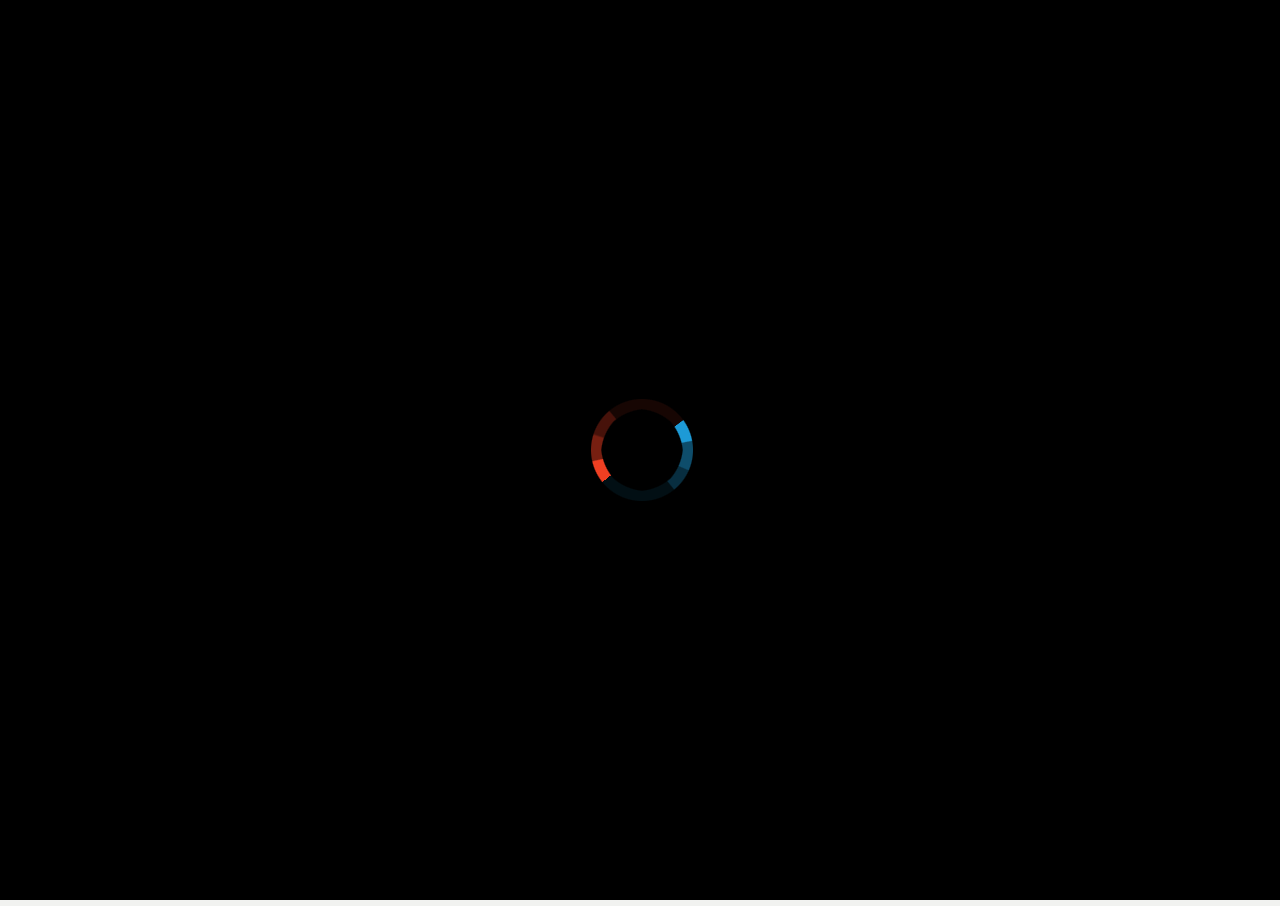
==== index.html @ b8c3abe9 "[#TECH Waterstrong] - update the title as English" ====
<!DOCTYPE html>
<html lang="zh-cmn-Hans">
<head>
    <title>Home Page | Waterstrong</title>
    <meta charset="UTF-8">
    <meta name="keywords" content="Waterstrong">
    <meta name="description" content="I am Waterstrong!">
    <meta name="viewport" content="width=device-width, initial-scale=1, user-scalable=no">
    <meta http-equiv="X-UA-Compatible" content="IE=edge,chrome=1">
    <meta name="renderer" content="webkit">
    <meta name="author" content="Waterstrong">
    <meta name="version" content="6.0.3">

    <meta name="baidu-site-verification" content="c167b9feb4f0b208b712c79629c188e4"/>
    <meta name="google-site-verification" content="3uYD_HHAdzktaAWksT5naJ9iaR3GD25DNI77eRoqYlI" />

    <link rel="apple-touch-icon-precomposed" href="img/avatar.png">
    <link rel="shortcut icon" type="image/ico" href="img/favicon.png">

    <link rel="stylesheet" href="css/global.css"/>
    <link rel="stylesheet" href="css/index.css"/>
    <!-- <link rel="stylesheet" href="css/style.css"/> -->

</head>
<body>
    <div id="v4-pre-loaded">
        <div class="loading"></div>
    </div>
    <img src="img/logo-search.jpg" alt="Waterstrong" style="visibility:hidden;position: absolute;top: 0;left: 0;">
    <a class="music-wrap" id="smohan-v4-music" rel="title-tip" data-music-flag="Y"
       title="Shape of My Heart" data-music-src="music/Shape_of_My_Heart.mp3">
        <img src="img/music-wrap.jpg" alt="Music Player">
        <span class="switch"><i></i>
        </span>
    </a>
    <a class="u-menu-btn" title="Navigation" rel="title-tip">
        <span>&nbsp;</span>
        <span>&nbsp;</span>
        <span>&nbsp;</span>
    </a>
    <div class="nav-mask">&nbsp;</div>
    <nav id="navgation">
        <div class="nav-wrapper">
            <ul class="nav">
                <li>
                    <a href="http://github.com/waterstrong">View on Github</a>
                </li>
                <li>
                    <a href="http://waterstrong.me/blog">View on Blog</a>
                </li>
                <li>
                    <a href="http://waterstrong.me/blog/about">Leave Message</a>
                </li>
                <li>
                    <a href="http://waterstrong.me/mofunshow">Mofun Show</a>
                </li>
            </ul>
            <span class="logo" title="My Wechat QR Code" rel="title-tip"></span>
        </div>
    </nav>
    <article id="smohan-v4-container">
        <section class="page1">

                <div class="banner-canvas" style="position: absolute; z-index: 1;top: 0;left:0;">
                    <canvas></canvas>
                </div>
                <script src="js/baidu.jquery.min.js"></script>
                <script src="js/canvas/bootstrap.min.js"></script>
                <script src="js/canvas/ban.js"></script>
            <div class="grid-auto-wrapper page-init">
                <div class="inner tans">
                    <h1>WELCOME TO <i>WATERSTRONG</i> HOME PAGE</h1>
                    <h3>KEEP MOVING</h3>
                    <div class="m-driver">
                        <div class="inner">
                            <a href="http://github.com/waterstrong" class="button" name="Waterstrong's Github">View on Github</a>

                            <a href="http://waterstrong.me/blog" class="button" name="Waterstrong's Blog">View on Blog</a>
                        </div>
                    </div>
                </div>
            </div>
        </section>
    </article>
    <script src="js/jquery.js"></script>
    <script src="js/scrollPage.min.js"></script>
    <script src="js/index.min.js"></script>
    <!--     <div style="display: none;">
    <script src="js/z_stat.php" language="JavaScript"></script>
    </div>
    -->
    <script>
        var _hmt = _hmt || [];
        (function() {
            var hm = document.createElement("script");
            hm.src = "//hm.baidu.com/hm.js?1aab2936a1fcbd507a65aa68a03b3f1b";
            var s = document.getElementsByTagName("script")[0];
            s.parentNode.insertBefore(hm, s);
        })();
    </script>
    
    <script>
        (function(i,s,o,g,r,a,m){i['GoogleAnalyticsObject']=r;i[r]=i[r]||function(){
                    (i[r].q=i[r].q||[]).push(arguments)},i[r].l=1*new Date();a=s.createElement(o),
                m=s.getElementsByTagName(o)[0];a.async=1;a.src=g;m.parentNode.insertBefore(a,m)
        })(window,document,'script','//www.google-analytics.com/analytics.js','ga');

        ga('create', 'UA-75679138-2', 'auto');
        ga('send', 'pageview');

    </script>
</body>
</html>
---- css/global.css ----
@charset "utf-8";

html {
	-ms-text-size-adjust: 100%;
	-webkit-text-size-adjust: 100%;
	-webkit-tap-highlight-color: transparent;
	-webkit-user-select: text;
	user-select: text
}

article,aside,details,figcaption,figure,header,footer,section,summary,menu,nav,main {
	display: block
}

a,button {
	text-decoration: none;
	cursor: pointer
}

a:active,a:hover {
	outline: 0 none;
	text-decoration: underline
}

input,select,optgroup,textarea,button {
	font: inherit;
	color: inherit;
	outline: 0
}

input {
	line-height: normal
}

button {
	overflow: visible
}

input[type="checkbox"],input[type="radio"] {
	-webkit-box-sizing: border-box;
	box-sizing: border-box;
	padding: 0
}

input[type="number"]::-webkit-inner-spin-button,input[type="number"]::-webkit-outer-spin-button {
	height: auto
}

input[type="search"] {
	-webkit-box-sizing: content-box;
	box-sizing: content-box;
	-webkit-appearance: textfield
}

textarea {
	overflow: auto
}

input[type="text"],input[type="email"],input[type="password"],input[type="url"],input[type="email"],input[type="button"],input[type="submit"],textarea,button.input[type="search"]::-webkit-search-cancel-button,input[type="search"]::-webkit-search-decoration {
	-webkit-appearance: none;
	-webkit-box-sizing: border-box;
	box-sizing: border-box
}

html,body,div,span,iframe,h1,h2,h3,h4,h5,h6,p,blockquote,pre,a,abbr,address,big,cite,code,em,img,ins,s,samp,small,strike,strong,sub,sup,tt,var,b,u,i,center,dl,dt,dd,ol,ul,li,fieldset,form,label,legend,table,caption,tbody,tfoot,thead,tr,th,td,article,aside,canvas,details,embed,figure,figcaption,footer,header,menu,nav,section,summary,time,mark,audio,input,textarea,select,button,video,*:before,*:after {
	margin: 0;
	padding: 0;
	-webkit-box-sizing: border-box;
	box-sizing: border-box;
	word-break: break-all
}

table {
	border-spacing: 0;
	border-collapse: collapse
}

img {
	border: 0
}

ul,ol,menu {
	list-style: none
}[role="button"] {
	cursor: pointer
}[role="disabled"] {
	cursor: not-allowed
}

h1,h2,h3,h4,h5,h6,strong,em,b {
	color: inherit;
	font-weight: bold
}

h1 {
	font-size: 26px
}

h2 {
	font-size: 24px
}

h3 {
	font-size: 22px
}

h4 {
	font-size: 20px
}

h5 {
	font-size: 18px
}

h6 {
	font-size: 16px
}

pre,code {
	font-family: SourceCodeProRegular,Menlo,Monaco,Consolas,"Courier New",monospace
}

.f-cb,.f-cb:after {
	display: block;
	content: " ";
	height: 0;
	visibility: hidden;
	clear: both
}

.f-ib {
	display: inline-block
}

.f-din {
	display: inline
}

.f-dn {
	display: none
}

.f-db {
	display: block
}

.f-fl {
	float: left
}

.f-fr {
	float: right
}

.f-fwn {
	font-weight: normal
}

.f-fwb {
	font-weight: bold
}

.f-tal {
	text-align: left
}

.f-tac {
	text-align: center
}

.f-tar {
	text-align: right
}

.f-oh {
	overflow: hidden;
	zoom: 1;
	clear: both
}

.f-tdn {
	text-decoration: none!important
}

.f-tdl {
	text-decoration: line-through
}

.f-vam {
	vertical-align: middle
}

.f-wsn {
	word-wrap: normal;
	white-space: nowrap
}

.f-pre {
	overflow: hidden;
	text-align: left;
	white-space: pre-wrap;
	word-wrap: break-word;
	word-break: break-all
}

.f-wwb {
	white-space: normal;
	word-wrap: break-word;
	word-break: break-all
}

.f-ti {
	overflow: hidden;
	text-indent: -30000px
}

.f-lhn {
	line-height: normal
}

.f-toe {
	overflow: hidden;
	word-wrap: normal!important;
	white-space: nowrap;
	text-overflow: ellipsis
}

.f-usn {
	-webkit-user-select: none;
	user-select: none
}

.f-bsb {
	-webkit-box-sizing: border-box;
	box-sizing: border-box
}

.f-cp {
	cursor: pointer
}

.f-fsi {
	font-style: italic
}

.mt05 {
	margin-top: 5px
}

.mt10 {
	margin-top: 10px
}

.mt15 {
	margin-top: 15px
}

.mt20 {
	margin-top: 20px
}

.mt25 {
	margin-top: 25px
}

.mt30 {
	margin-top: 30px
}

.mt50 {
	margin-top: 50px
}

.mb05 {
	margin-bottom: 5px
}

.mb10 {
	margin-bottom: 10px
}

.mb15 {
	margin-bottom: 15px
}

.mb20 {
	margin-bottom: 20px
}

.mb25 {
	margin-bottom: 25px
}

.mb30 {
	margin-bottom: 30px
}

.mb50 {
	margin-bottom: 50px
}

.ml05 {
	margin-left: 5px
}

.ml10 {
	margin-left: 10px
}

.ml15 {
	margin-left: 15px
}

.ml20 {
	margin-left: 20px
}

.ml25 {
	margin-left: 25px
}

.ml30 {
	margin-left: 30px
}

.ml50 {
	margin-left: 50px
}

.mr05 {
	margin-right: 5px
}

.mr10 {
	margin-right: 10px
}

.mr15 {
	margin-right: 15px
}

.mr20 {
	margin-right: 20px
}

.mr25 {
	margin-right: 25px
}

.mr30 {
	margin-right: 30px
}

.mr50 {
	margin-right: 50px
}

.pt05 {
	padding-top: 5px
}

.pt10 {
	padding-top: 10px
}

.pt15 {
	padding-top: 15px
}

.pt20 {
	padding-top: 20px
}

.pt25 {
	padding-top: 25px
}

.pt30 {
	padding-top: 30px
}

.pt50 {
	padding-top: 50px
}

.pb05 {
	padding-bottom: 5px
}

.pb10 {
	padding-bottom: 10px
}

.pb15 {
	padding-bottom: 15px
}

.pb20 {
	padding-bottom: 20px
}

.pb25 {
	padding-bottom: 25px
}

.pb30 {
	padding-bottom: 30px
}

.pb50 {
	padding-bottom: 50px
}

.pl05 {
	padding-left: 5px
}

.pl10 {
	padding-left: 10px
}

.pl15 {
	padding-left: 15px
}

.pl20 {
	padding-left: 20px
}

.pl25 {
	padding-left: 25px
}

.pl30 {
	padding-left: 30px
}

.pl50 {
	padding-left: 50px
}

.pr05 {
	padding-right: 5px
}

.pr10 {
	padding-right: 10px
}

.pr15 {
	padding-right: 15px
}

.pr20 {
	padding-right: 20px
}

.pr25 {
	padding-right: 25px
}

.pr30 {
	padding-right: 30px
}

.pr50 {
	padding-right: 50px
}

.fs-12 {
	font-size: 12px
}

.fs-14 {
	font-size: 14px
}

.fs-16 {
	font-size: 16px
}

.fs-18 {
	font-size: 18px
}

.fs-20 {
	font-size: 20px
}

.fs-24 {
	font-size: 24px
}

.fs-26 {
	font-size: 26px
}

.fs-28 {
	font-size: 28px
}

.fs-30 {
	font-size: 30px
}

::-webkit-scrollbar {
	width: 6px;
	height: 6px
}

::-webkit-scrollbar-button:vertical,::-webkit-scrollbar-button:horizontal {
	display: none
}

::-webkit-scrollbar-track:vertical,::-webkit-scrollbar-track:horizontal {
	background-color: rgba(0,0,0,0)
}

::-webkit-scrollbar-track-piece {
	background-color: rgba(0,0,0,0)
}

::-webkit-scrollbar-thumb:vertical {
	background-color: #212220
}

::-webkit-scrollbar-thumb:horizontal {
	background-color: #e8e9e7
}

::-webkit-scrollbar-thumb:vertical:hover,::-webkit-scrollbar-thumb:horizontal:hover {
	background-color: #6bc30d
}

::-webkit-scrollbar-thumb:vertical:active,::-webkit-scrollbar-thumb:horizontal:active {
	background-color: #6bc30d
}

::selection {
	color: #fff;
	background-color: #6bc30d;
	text-shadow: none
}

::-webkit-input-placeholder {
	color: #c8c9c7;
	font-size: 14px!important
}

:-moz-placeholder {
	color: #c8c9c7;
	font-size: 14px
}

::-moz-placeholder {
	color: #c8c9c7;
	font-size: 14px
}

:-ms-input-placeholder {
	color: #c8c9c7;
	font-size: 14px!important
}

body {
	background-color: #eef1eb;
	font: 14px/1.5 "Helvetica neue",Helvetica,Tahoma,"lantinghei sc","Microsoft Yahei",sans-serif;
	color: #515250;
	-webkit-font-smoothing: antialiased;
	-webkit-backface-visibility: hidden
}

input,textarea,select,button {
	font: 14px/1.5 "Microsoft YaHei","微软雅黑","Helvetica Neue","Hiragino Sans GB",Helvetica,Tahoma,sans-serif;
	color: #515250;
	outline: 0
}

input:focus,textarea:focus,select:focus {
	-webkit-transition: all .3s;
	transition: all .3s;
	border-color: #78be14;
	box-shadow: 0 0 20px rgba(120,190,20,.3)
}

a {
	color: #212220
}

a:hover {
	color: #6bc30d
}

a.link,.fc-link {
	color: #3e8bc7
}

a.link:hover,.fc-important,.fc-red {
	color: #ff4351
}

.fc-base {
	color: #585957
}

.fc-base-light {
	color: #6bc30d
}

.fc-black-x1 {
	color: #181917
}

.fc-black-x2 {
	color: #383937
}

.fc-grey-x1 {
	color: #989997
}

.fc-grey-x2 {
	color: #787977
}

.fc-blue {
	color: #2ea7e0
}

.fc-blue-light {
	color: #15a683
}

.u-icon {
	font-size: inherit;
	-webkit-text-stroke-width: 0!important;
	position: relative
}

.u-num {
	font-family: Georgia,微软雅黑,'Helvetica Neue',Arial,sans-serif
}

.u-shadow {
	-webkit-transition: all .2s;
	transition: all .2s
}

.u-shadow:hover {
	box-shadow: 0 1px 10px rgba(0,0,0,.1)
}

.f-load-img {
	background: url(../img/logo_grey.png) center no-repeat #f1f2f0;
	background-size: auto auto
}

.f-img-light-wrap {
	overflow: hidden;
	position: relative
}

.f-img-light-wrap:after {
	content: '';
	height: 100%;
	width: 100px;
	transform: skewX(-25deg) translate3d(0,0,0);
	background: -moz-linear-gradient(left,rgba(255,255,255,0) 0,rgba(255,255,255,.3) 50%,rgba(255,255,255,0) 100%);
	background: -webkit-gradient(linear,left top,right top,color-stop(0,rgba(255,255,255,0)),color-stop(50%,rgba(255,255,255,.3)),color-stop(100%,rgba(255,255,255,0)));
	background: -webkit-linear-gradient(left,rgba(255,255,255,0) 0,rgba(255,255,255,.3) 50%,rgba(255,255,255,0) 100%);
	background: -o-linear-gradient(left,rgba(255,255,255,0) 0,rgba(255,255,255,.3) 50%,rgba(255,255,255,0) 100%);
	background: linear-gradient(left,rgba(255,255,255,0) 0,rgba(255,255,255,.3) 50%,rgba(255,255,255,0) 100%);
	position: absolute;
	left: -160%;
	top: 0;
	z-index: 9
}

.f-img-light-wrap:hover:after {
	transition: left 1s ease-in-out;
	left: 160%
}

.image-face {
	margin-left: 5px
}

pre {
	display: block;
	margin: 10px 0;
	font-size: 13px;
	line-height: 22px;
	padding: 10px 10px 10px 50px;
	position: relative;
	overflow-x: auto;
	overflow-y: hidden;
	word-wrap: normal;
	color: #383937;
	background: #fff;
	border: 1px solid #e8e9e7
}

.jshl-linenum {
	position: absolute;
	z-index: 0;
	left: 0;
	top: 10px;
	line-height: inherit;
	width: 36px;
	border-right: 1px #eee solid;
	padding: 0 10px;
	text-align: right;
	color: rgba(0,0,0,.3)
}

pre .com,pre .doc {
	color: #919290
}

pre .str {
	color: #d80800
}

pre .key {
	color: #a71d5d
}

pre .obj {
	color: #0086b3
}

pre .num {
	color: #a55cd6
}

pre .ope {
	color: #687687
}

pre .bol {
	color: #0086b3
}

pre .mrk {
	color: #6d8fa9
}

pre .attr {
	color: #795da3
}

pre .val {
	color: #0086b3
}

pre .php-com {
	color: #CCC
}

pre .php-mrk {
	color: red;
	font-weight: 700
}

pre .php-bol {
	color: #f92665;
	font-style: italic
}

pre .php-var {
	color: #a6e22e
}

@font-face {
	font-family:"u-icon";src:url("http://data.smohan.net/static/css/font/iconfont.eot");src:url("http://data.smohan.net/static/css/font/iconfont.eot?#iefix") format('embedded-opentype'),url("http://data.smohan.net/static/css/font/iconfont.woff") format('woff'),url("http://data.smohan.net/static/css/font/iconfont.ttf") format('truetype'),url("http://data.smohan.net/static/css/font/iconfont.svg#u-icon") format('svg')
}

.u-icon {
	font-family: "u-icon"!important;
	font-size: inherit;
	font-style: normal;
	-webkit-font-smoothing: antialiased;
	-webkit-text-stroke-width: 0;
	-moz-osx-font-smoothing: grayscale
}

.icon-quote-l:before {
	content: "\e62c"
}

.icon-quote-r:before {
	content: "\e62a"
}

.icon-buy-cart:before {
	content: "\e62e"
}

.icon-tag1:before {
	content: "\e602"
}

.icon-p-forward:before {
	content: "\e636"
}

.icon-home:before {
	content: "\e610"
}

.icon-upload:before {
	content: "\e61c"
}

.icon-fire:before {
	content: "\e60d"
}

.icon-p-back:before {
	content: "\e637"
}

.icon-qq:before {
	content: "\e633"
}

.icon-content:before {
	content: "\e611"
}

.icon-about:before {
	content: "\e638"
}

.icon-close:before {
	content: "\e607"
}

.icon-user:before {
	content: "\e612"
}

.icon-mobile:before {
	content: "\e625"
}

.icon-refresh:before {
	content: "\e639"
}

.icon-pc:before {
	content: "\e626"
}

.icon-refresh1:before {
	content: "\e608"
}

.icon-search:before {
	content: "\e60a"
}

.icon-arrow-full-down:before {
	content: "\e63c"
}

.icon-arrow-double-right:before {
	content: "\e61e"
}

.icon-arrow-double-left:before {
	content: "\e61f"
}

.icon-arrow-solid-up:before {
	content: "\e620"
}

.icon-arrow-solid-down:before {
	content: "\e621"
}

.icon-weixin:before {
	content: "\e634"
}

.icon-quit:before {
	content: "\e613"
}

.icon-download:before {
	content: "\e62f"
}

.icon-count:before {
	content: "\e614"
}

.icon-liked:before {
	content: "\e60c"
}

.icon-edit:before {
	content: "\e615"
}

.icon-sml-arrow:before {
	content: "\e600"
}

.icon-mid-arrow:before {
	content: "\e601"
}

.icon-weibo:before {
	content: "\e635"
}

.icon-comment1:before {
	content: "\e603"
}

.icon-version:before {
	content: "\e623"
}

.icon-right:before {
	content: "\e631"
}

.icon-comment2:before {
	content: "\e604"
}

.icon-delete:before {
	content: "\e622"
}

.icon-dashboard:before {
	content: "\e616"
}

.icon-tag3:before {
	content: "\e605"
}

.icon-cuowu:before {
	content: "\e632"
}

.icon-hot:before {
	content: "\e606"
}

.icon-email:before {
	content: "\e62b"
}

.icon-cogs:before {
	content: "\e617"
}

.icon-location:before {
	content: "\e62d"
}

.icon-data:before {
	content: "\e618"
}

.icon-camera:before {
	content: "\e627"
}

.icon-password:before {
	content: "\e63a"
}

.icon-folder:before {
	content: "\e619"
}

.icon-media:before {
	content: "\e61a"
}

.icon-service:before {
	content: "\e61d"
}

.icon-comment3:before {
	content: "\e60f"
}

.icon-tag2:before {
	content: "\e609"
}

.icon-chahao:before {
	content: "\e60e"
}

.icon-drip:before {
	content: "\e628"
}

.icon-github:before {
	content: "\e60b"
}

.icon-box-empty:before {
	content: "\e629"
}

.icon-chrome:before {
	content: "\e630"
}

.icon-users:before {
	content: "\e61b"
}

.icon-list:before {
	content: "\e624"
}

.icon-verifyCode:before {
	content: "\e63b"
}
---- css/index.css ----
@charset "utf-8";

html,body {
	height: 100%;
	background-color: #f1f2f0;
	overflow: hidden;
	-webkit-user-select: none;
	user-select: none
}

#smohan-v4-container {
	width: 100%;
	height: 100%;
	position: relative;
	-webkit-transform: translate3d(0,0,0);
	transform: translate3d(0,0,0)
}

#smohan-v4-container section {
	height: 100%;
	background-color: #000;
	overflow: hidden
}

#smohan-v4-container section:nth-of-type(2n) {
	background-color: #f1f2f0
}

#smohan-v4-container section:nth-of-type(4) {
	background: url(../img/index_contact.jpg) 50% no-repeat scroll;
	background-size: cover
}

#smohan-v4-container section .grid-auto-wrapper {
	width: 100%;
	max-width: 1280px;
	margin: 0 auto;
	height: 100%;
	position: relative
}

h1 {
	font-weight: normal
}

#v4-pre-loaded {
    background-color: #000;
    position: fixed;
    top: 0;
    left: 0;
    right: 0;
    bottom: 0;
    overflow: hidden;
    z-index: 19900207;
    text-align: center;
    -webkit-transition: all .36s linear;
    transition: all .36s linear
}

#v4-pre-loaded:before,#v4-pre-loaded .loading {
    display: inline-block;
    vertical-align: middle
}

#v4-pre-loaded:before {
    content: '';
    height: 100%
}

#v4-pre-loaded .loading {
    width: 300px;
    height: 300px;
    background: url(../img/loading.gif) 50% no-repeat;
    background-size: cover;
    -webkit-transition: all .36s linear;
    transition: all .36s linear;
    /*-webkit-animation: loadingInit 1.3s cubic-bezier(0.30, 2.40, 0.85, 2.50) infinite;*/
              /*animation: loadingInit 1.3s cubic-bezier(0.30, 2.40, 0.85, 2.50) infinite; */
    /*margin-top: -148px*/
}

#v4-pre-loaded .loading:after {
    width: 100%;
    line-height: 36px;
    content: 'The page is loading...';
    position: absolute;
    left: 0;
    bottom: -36px;
    font-size: 14px;
    text-align: center;
    color: #787977;
    opacity: 0;
    -webkit-transition: opacity .36s linear;
    transition: opacity .36s linear;
    -webkit-animation: fadeIn .8s linear 1s 1 forwards;
    animation: fadeIn .8s linear 1s 1 forwards
}

@-webkit-keyframes loadingInit {
    from, to {
    -webkit-transform: translateY(-15vh) scaleY(1.02);
            transform: translateY(-15vh) scaleY(1.02);
    }
    80% {
    -webkit-transform: translateY(-30vh) scaleY(.98);
            transform: translateY(-30vh) scaleY(.98);
    }
}

@keyframes loadingInit {
    from, to {
    -webkit-transform: translateY(-15vh) scaleY(1.02);
            transform: translateY(-15vh) scaleY(1.02);
    }
    80% {
    -webkit-transform: translateY(-30vh) scaleY(.98);
            transform: translateY(-30vh) scaleY(.98);
    }
}

#v4-pre-loaded.hide {
    opacity: 0;
    visibility: hidden
}
.page-dots {
	position: fixed;
	width: 14px;
	top: 50%;
	right: 50px;
	z-index: 50;
	margin-top: -134px
}

.page-dots:before {
	content: '';
	width: 1px;
	height: 100%;
	background: url(../img/index_dot_bg.png) no-repeat;
	position: absolute;
	top: 12px;
	left: 6px;
	z-index: -1
}

.page-dots .dot {
	display: block;
	width: 5px;
	height: 5px;
	border: 4px solid rgba(152,153,151,.6);
	background-color: transparent;
	border-radius: 100%;
	margin: 0 0 40px 0;
	cursor: pointer;
	-webkit-transition: all .36s linear;
	transition: all .36s linear;
	position: relative;
	-webkit-box-sizing: content-box;
	box-sizing: content-box
}

.page-dots .dot:after,.page-dots .dot:before {
	content: '';
	display: inline-block;
	width: 31px;
	height: 31px;
	border: 2px solid transparent;
	-webkit-box-sizing: content-box;
	box-sizing: content-box;
	border-radius: 100%;
	position: absolute;
	top: -15px;
	left: -15px
}

.page-dots .dot:before {
	width: 21px;
	height: 21px;
	top: -10px;
	left: -10px;
	opacity: .3
}

.page-dots .dot:hover,.page-dots .dot.current {
	border-color: #fff;
	background-color: #258fb8;
}

.dot.current:before,.dot.current:after {
	border-color: #258fb8;
	-webkit-animation: blink 3s linear infinite;
	animation: blink 3s linear infinite
}

@-webkit-keyframes blink {
	0% {
		-webkit-transform: scale(0) translateZ(0);
		transform: scale(0) translateZ(0);
		opacity: 0
	}

	85% {
		opacity: 1
	}

	100% {
		opacity: 0;
		-webkit-transform: scale(1) translateZ(0);
		transform: scale(1) translateZ(0)
	}
}

@keyframes blink {
	0% {
		transform: scale(0) translateZ(0);
		opacity: 0
	}

	85% {
		opacity: 1
	}

	100% {
		opacity: 0;
		transform: scale(1) translateZ(0)
	}
}

.page1 h1,.page1 h3 {
	color: wheat;
	/*text-indent: -9999em;*/
	text-align: center
}

.page1 h1 {
	width: 680px;
	height: 60px;
	/*background: url(../img/index_p1_h1.png) 50% no-repeat;*/
	background-size: 100% auto;
	margin: 0 auto 0 auto
}

.page1 h3 {
	width: 320px;
	height: 40px;
	/*background: url(../img/index_p1_p.png) 50% no-repeat;*/
	background-size: 100% auto;
	margin: 20px auto 0 auto
}

.page1 .m-driver {
	width: 740px;
	height: 435px;
	background: url(../img/device-main.png) 50% no-repeat;
	background-size: 100% auto;
	margin: 40px auto 0 auto;
	position: relative
}

.page1 .m-driver .inner {
	position: absolute;
	z-index: 5;
	width: 547px;
	height: 336px;
	top: 33px;
	left: 96px;
    background-color: hsla(90, 3%, 13%, 0.45);
}

.page1 .inner .logo {
	width: 146px;
	height: 146px;
	background: url(../img/logo_flat.png) no-repeat;
	background-size: cover;
	display: block;
	margin: 36px auto
}

.page1 .inner .button,.page2 .button {
	top: 80px;
	width: 246px;
	height: 50px;
	border: 2px solid rgba(255,255,255,.8);
	border-radius: 50px;
	display: block;
	margin: 35px auto;
	line-height: 50px;
	text-align: center;
	color: rgba(255,255,255,.8);
	font-size: 16px;
	text-decoration: none;
	overflow: hidden;
	position: relative;
	-webkit-transition: all .6s linear;
	transition: all .6s linear
}

.page1 .inner .button:before,.page2 .button:before {
	display: block;
	content: '';
	width: 0;
	height: 100%;
    background-color: rgba(37, 143, 184, 0.7);
	position: absolute;
	top: 0;
	left: 0;
	-webkit-transition: all .5s linear;
	transition: all .5s linear;
	border-radius: 50px
}

.page1 .inner .button:hover:before,.page2 .button:hover:before {
	width: 100%
}

.page1 .inner .button:hover,.page2 .button:hover,.page2 a.button:hover {
	border-color: #fff;
	color: #fff!important
}

.next-page {
	display: block;
	width: 50px;
	height: 50px;
	border-radius: 50%;
	position: absolute;
	bottom: 50px;
	left: 50%;
	margin-left: -25px;
	z-index: 10;
	background-color: #111210;
	-webkit-transition: all .5s ease-out;
	transition: all .5s ease-out
}

.next-page:hover {
	-webkit-animation: btnGroups 1s linear;
	animation: btnGroups 1s linear;
	background-color: #258fb8;
}

.next-page:after {
	display: block;
	width: 14px;
	height: 26px;
	content: '';
	background: url(../img/smohan_icons.png) -145px -330px no-repeat;
	position: absolute;
	top: 15px;
	left: 18px;
	-webkit-transform: rotate(-270deg) scale(.8);
	transform: rotate(-270deg) scale(.8)
}

@-webkit-keyframes btnGroups {
	0% {
		-webkit-transform: scale(1.2,0.8)
	}

	1% {
		-webkit-transform: scale(1.18,0.82)
	}

	2% {
		-webkit-transform: scale(1.16,0.84)
	}

	3% {
		-webkit-transform: scale(1.13,0.87)
	}

	4% {
		-webkit-transform: scale(1.1,0.9)
	}

	5% {
		-webkit-transform: scale(1.07,0.93)
	}

	6% {
		-webkit-transform: scale(1.04,0.96)
	}

	7% {
		-webkit-transform: scale(1.01,0.99)
	}

	8% {
		-webkit-transform: scale(0.99,1.01)
	}

	9% {
		-webkit-transform: scale(0.97,1.03)
	}

	10% {
		-webkit-transform: scale(0.95,1.05)
	}

	11% {
		-webkit-transform: scale(0.94,1.06)
	}

	12% {
		-webkit-transform: scale(0.93,1.07)
	}

	13% {
		-webkit-transform: scale(0.93,1.07)
	}

	14% {
		-webkit-transform: scale(0.93,1.07)
	}

	15% {
		-webkit-transform: scale(0.93,1.07)
	}

	16% {
		-webkit-transform: scale(0.94,1.06)
	}

	17% {
		-webkit-transform: scale(0.94,1.06)
	}

	18% {
		-webkit-transform: scale(0.95,1.05)
	}

	19% {
		-webkit-transform: scale(0.96,1.04)
	}

	20% {
		-webkit-transform: scale(0.98,1.02)
	}

	21% {
		-webkit-transform: scale(0.99,1.01)
	}

	22% {
		-webkit-transform: scale(1,1)
	}

	23% {
		-webkit-transform: scale(1,1)
	}

	24% {
		-webkit-transform: scale(1.01,0.99)
	}

	25% {
		-webkit-transform: scale(1.02,0.98)
	}

	26% {
		-webkit-transform: scale(1.02,0.98)
	}

	27% {
		-webkit-transform: scale(1.02,0.98)
	}

	28% {
		-webkit-transform: scale(1.03,0.97)
	}

	29% {
		-webkit-transform: scale(1.03,0.97)
	}

	30% {
		-webkit-transform: scale(1.02,0.98)
	}

	31% {
		-webkit-transform: scale(1.02,0.98)
	}

	32% {
		-webkit-transform: scale(1.02,0.98)
	}

	33% {
		-webkit-transform: scale(1.02,0.98)
	}

	34% {
		-webkit-transform: scale(1.01,0.99)
	}

	35% {
		-webkit-transform: scale(1.01,0.99)
	}

	36% {
		-webkit-transform: scale(1.01,0.99)
	}

	37% {
		-webkit-transform: scale(1,1)
	}

	38% {
		-webkit-transform: scale(1,1)
	}

	39% {
		-webkit-transform: scale(1,1)
	}

	40% {
		-webkit-transform: scale(0.99,1.01)
	}

	41% {
		-webkit-transform: scale(0.99,1.01)
	}

	42% {
		-webkit-transform: scale(0.99,1.01)
	}

	43% {
		-webkit-transform: scale(0.99,1.01)
	}

	44% {
		-webkit-transform: scale(0.99,1.01)
	}

	45% {
		-webkit-transform: scale(0.99,1.01)
	}

	46% {
		-webkit-transform: scale(0.99,1.01)
	}

	47% {
		-webkit-transform: scale(0.99,1.01)
	}

	48% {
		-webkit-transform: scale(0.99,1.01)
	}

	49% {
		-webkit-transform: scale(1,1)
	}
}

@keyframes btnGroups {
	0% {
		transform: scale(1.2,0.8)
	}

	1% {
		transform: scale(1.18,0.82)
	}

	2% {
		transform: scale(1.16,0.84)
	}

	3% {
		transform: scale(1.13,0.87)
	}

	4% {
		transform: scale(1.1,0.9)
	}

	5% {
		transform: scale(1.07,0.93)
	}

	6% {
		transform: scale(1.04,0.96)
	}

	7% {
		transform: scale(1.01,0.99)
	}

	8% {
		transform: scale(0.99,1.01)
	}

	9% {
		transform: scale(0.97,1.03)
	}

	10% {
		transform: scale(0.95,1.05)
	}

	11% {
		transform: scale(0.94,1.06)
	}

	12% {
		transform: scale(0.93,1.07)
	}

	13% {
		transform: scale(0.93,1.07)
	}

	14% {
		transform: scale(0.93,1.07)
	}

	15% {
		transform: scale(0.93,1.07)
	}

	16% {
		transform: scale(0.94,1.06)
	}

	17% {
		transform: scale(0.94,1.06)
	}

	18% {
		transform: scale(0.95,1.05)
	}

	19% {
		transform: scale(0.96,1.04)
	}

	20% {
		transform: scale(0.98,1.02)
	}

	21% {
		transform: scale(0.99,1.01)
	}

	22% {
		transform: scale(1,1)
	}

	23% {
		transform: scale(1,1)
	}

	24% {
		transform: scale(1.01,0.99)
	}

	25% {
		transform: scale(1.02,0.98)
	}

	26% {
		transform: scale(1.02,0.98)
	}

	27% {
		transform: scale(1.02,0.98)
	}

	28% {
		transform: scale(1.03,0.97)
	}

	29% {
		transform: scale(1.03,0.97)
	}

	30% {
		transform: scale(1.02,0.98)
	}

	31% {
		transform: scale(1.02,0.98)
	}

	32% {
		transform: scale(1.02,0.98)
	}

	33% {
		transform: scale(1.02,0.98)
	}

	34% {
		transform: scale(1.01,0.99)
	}

	35% {
		transform: scale(1.01,0.99)
	}

	36% {
		transform: scale(1.01,0.99)
	}

	37% {
		transform: scale(1,1)
	}

	38% {
		transform: scale(1,1)
	}

	39% {
		transform: scale(1,1)
	}

	40% {
		transform: scale(0.99,1.01)
	}

	41% {
		transform: scale(0.99,1.01)
	}

	42% {
		transform: scale(0.99,1.01)
	}

	43% {
		transform: scale(0.99,1.01)
	}

	44% {
		transform: scale(0.99,1.01)
	}

	45% {
		transform: scale(0.99,1.01)
	}

	46% {
		transform: scale(0.99,1.01)
	}

	47% {
		transform: scale(0.99,1.01)
	}

	48% {
		transform: scale(0.99,1.01)
	}

	49% {
		transform: scale(1,1)
	}
}

.page2,.page2 .article-wrap {
	zoom: 1
}

.page2 .m-phone,.page3 .m-phone {
	width: 320px;
	height: 548px;
	position: absolute;
	left: 100px;
	top: 50%;
	margin-top: -274px;
	-webkit-transform: translateY(160%);
	transform: translateY(160%);
	opacity: .2
}

.page2 .m-phone.shadow,.page3 .m-phone.shadow {
	background: url(../img/index_p2_main.png) 50% no-repeat;
	background-size: cover;
	z-index: 1
}

.page2 .m-phone.blog,.page3 .m-phone.works {
	background-color: #383937;
	z-index: 5
}

.page2 .m-phone.blog a,.page3 .m-phone.works a {
	color: #919290;
	display: block
}

.page2 .m-phone.blog header,.page3 .m-phone.works header {
	height: 42px;
	line-height: 42px;
	background-color: #010200;
	color: #c8c9c7;
	text-align: center;
	font-size: 18px;
	position: relative
}

.m-phone header:before,.m-phone header:after {
	display: inline-block;
	width: 24px;
	height: 24px;
	background: url(../img/smohan_icons.png) -180px -118px no-repeat;
	content: '';
	position: absolute;
	top: 9px
}

.m-phone header:before {
	background-position: -180px -142px;
	left: 10px
}

.m-phone header:after {
	background-position: -180px -118px;
	right: 10px
}

.page2 .m-phone.blog .post-cover,.page3 .m-phone.works .post-cover {
	margin: 10px;
	height: 184px;
	overflow: hidden;
	-webkit-box-sizing: border-box;
	box-sizing: border-box;
	border: 1px solid #383937
}

.page3 .m-phone.works .post-cover {
	border-color: #313230
}

.post-cover a {
	display: block;
	position: relative;
	overflow: hidden
}

.post-cover a:after {
	content: '';
	width: 100%;
	height: 100%;
	box-shadow: inset 0 0 20px rgba(0,0,0,.5);
	position: absolute;
	top: 0;
	left: 0
}

.page2 .m-phone.blog .post-cover img,.page3 .m-phone.works .post-cover img {
	display: block;
	width: 100%;
	height: 184px;
	position: relative;
	-webkit-filter: grayscale(100%)
}

.article-wrap.show .shadow {
	-webkit-animation: blogMove .6s linear 0s 1 forwards,shadowMoveStep2 1.5s linear 2s 1 forwards;
	animation: blogMove .6s linear 0s 1 forwards,shadowMoveStep2 1.5s linear 2s 1 forwards
}

.article-wrap.show .blog {
	-webkit-animation: blogMove .6s linear 0s 1 forwards,blogMoveStep2 1s linear .8s 1 forwards;
	animation: blogMove .6s linear 0s 1 forwards,blogMoveStep2 1s linear .8s 1 forwards
}

.article-wrap.show .post-cover img {
	-webkit-animation: lightImg .6s linear 2.6s 1 forwards;
	animation: lightImg .6s linear 2.6s 1 forwards
}

@-webkit-keyframes blogMove {
	from {
		-webkit-transform: translateY(160%);
		opacity: .2
	}

	to {
		-webkit-transform: translateY(0%);
		opacity: 1
	}
}

@keyframes blogMove {
	from {
		transform: translateY(160%);
		opacity: .2
	}

	to {
		transform: translateY(0%);
		opacity: 1
	}
}

@-webkit-keyframes blogMoveStep2 {
	from {
		left: 100px
	}

	to {
		left: 160px
	}
}

@keyframes blogMoveStep2 {
	from {
		left: 100px
	}

	to {
		left: 160px
	}
}

@-webkit-keyframes shadowMoveStep2 {
	from {
		-webkit-transform: rotate(0deg)
	}

	to {
		-webkit-transform: rotate(-25deg)
	}
}

@keyframes shadowMoveStep2 {
	from {
		transform: rotate(0deg)
	}

	to {
		transform: rotate(-25deg)
	}
}

@-webkit-keyframes lightImg {
	from {
		-webkit-filter: grayscale(100%)
	}

	to {
		-webkit-filter: grayscale(0%)
	}
}

.f-img-light-wrap {
	overflow: hidden;
	position: relative
}

.f-img-light-wrap:after {
	content: '';
	height: 100%;
	width: 100px;
	transform: skewX(-25deg) translate3d(0,0,0);
	background: -moz-linear-gradient(left,rgba(255,255,255,0) 0,rgba(255,255,255,.3) 50%,rgba(255,255,255,0) 100%);
	background: -webkit-gradient(linear,left top,right top,color-stop(0%,rgba(255,255,255,0)),color-stop(50%,rgba(255,255,255,.3)),color-stop(100%,rgba(255,255,255,0)));
	background: -webkit-linear-gradient(left,rgba(255,255,255,0) 0,rgba(255,255,255,.3) 50%,rgba(255,255,255,0) 100%);
	background: -o-linear-gradient(left,rgba(255,255,255,0) 0,rgba(255,255,255,.3)50%,rgba(255,255,255,0) 100%);
	background: linear-gradient(left,rgba(255,255,255,0) 0,rgba(255,255,255,.3) 50%,rgba(255,255,255,0) 100%);
	position: absolute;
	left: -160%;
	top: 0;
	z-index: 9
}

.f-img-light-wrap:hover:after {
	transition: left 1s ease-in-out;
	left: 160%
}

.page2 .post-item,.page3 .post-item {
	margin: 10px 0
}

.page2 .post-item li,.page3 .post-item li {
	display: block;
	border-bottom: 1px dashed #585857;
	padding: 8px 10px;
	overflow: hidden
}

.page2 .post-item li a,.page3 .post-item li a {
	line-height: 30px;
	text-decoration: none
}

.page2 .button {
	width: 200px;
	height: 42px;
	border-radius: 42px;
	line-height: 42px;
	margin-top: 28px;
	border-color: #585957
}

.page2 .about-wrap {
	width: 560px;
	text-align: center;
	height: 100%;
    margin-top: -100px;
	position: absolute;
	right: 0;
	top: 50%;
}

.page2 .about-wrap:before,.page2 .about-wrap .inner {
	/*content: '';*/
	display: inline-block;
	vertical-align: middle
}

.page2 .about-wrap:before {
	height: 100%
}

.page2 .about-wrap .m-about,.page2 .about-wrap .m-time {
	opacity: 0;
	-webkit-transition: all 1s linear;
	transition: all 1s linear
}

.page2 .about-wrap .m-about {
	color: #686967;
	margin-top: -50px;
	-webkit-transform: translateY(180px);
	transform: translateY(180px)
}

.page2 .about-wrap .m-about h1 {
	font-size: 32px;
	color: #383937
}

.page2 .about-wrap .m-about p {
	margin-top: 20px;
	line-height: 22px
}

.page2 .about-wrap .m-time {
	margin-top: 80px
}

.page2 .m-time .m-time-run {
	position: relative
}

.page2 .m-time .m-time-run .line {
	height: 1px;
	width: 0;
	background-color: #484947;
	position: absolute;
	top: 22px
}

.page2 .m-time .m-time-run .line.left {
	left: 0
}

.page2 .m-time .m-time-run .line.right {
	right: 0
}

.page2 .m-time .m-time-run .line.left:after,.page2 .m-time .m-time-run .line.right:after {
	content: '累计运行';
	position: relative;
	top: 5px;
	color: #787977;
	opacity: 0
}

.page2 .m-time .m-time-run .line.right:after {
	content: '到现在'
}

.page2 .m-time .m-time-run span {
	display: inline-block;
	vertical-align: middle;
	width: 40px;
	height: 44px;
	margin: 0 6px;
	background-color: #585957;
	position: relative;
	border-radius: 6px;
	overflow: hidden;
	font-size: 20px;
	line-height: 44px;
	color: #f1f2f0
}

.page2 .m-time .m-time-run span:before {
	content: '';
	width: 100%;
	height: 22px;
	background-color: #686967;
	position: absolute;
	top: 0;
	left: 0;
	border-bottom: 1px solid #383937;
	z-index: 0;
	border-top-left-radius: 6px;
	border-top-right-radius: 6px
}

.page2 .m-time .m-time-run span i {
	position: absolute;
	width: 30px;
	height: 100%;
	z-index: 1;
	top: 0;
	left: 5px;
	text-indent: -9999rem;
	background: url(../img/times.png) 0 0 no-repeat;
	-webkit-transition: all 1s linear;
	transition: all 1s linear
}

.page2 .m-time .m-time-run span i.init {
	background-position: 0 0
}

.page2 .m-time .m-time-run span:last-child:before {
	border: 0
}

.page2 .m-time .m-time-run span:last-child:after {
	content: '';
	width: 100%;
	height: 50%;
	position: absolute;
	left: 0;
	bottom: 0;
	background-color: rgba(0,0,0,.2);
	z-index: 3;
	border-bottom-left-radius: 6px;
	border-bottom-right-radius: 6px;
	border-top: 1px solid #383937
}

.page2 .m-time .m-time-run span:last-child i {
	-webkit-transition: none;
	transition: none
}

.page2 .m-time .m-time-run.txt {
	margin-top: 5px;
	height: 20px;
	line-height: 20px
}

.page2 .m-time .m-time-run.txt span,.page2 .m-time .m-time-run.txt span:before,.page2 .m-time .m-time-run.txt span:after {
	background: 0;
	border: 0;
	line-height: 20px;
	height: 20px;
	color: #989997;
	font-size: 14px;
	vertical-align: top
}

.page2 .m-time-start {
	margin-top: 20px;
	color: #787977;
	opacity: 0
}

.about-wrap.show .m-about {
	-webkit-animation: fadeIn 1s linear 0s 1 forwards,aboutMove 1s linear .8s 1 forwards;
	animation: fadeIn 1s linear 0s 1 forwards,aboutMove 1s linear .8s 1 forwards
}

.about-wrap.show .m-time {
	-webkit-animation: fadeIn .6s linear 1.8s 1 forwards;
	animation: fadeIn .6s linear 1.8s 1 forwards
}

.about-wrap.show .m-time-run .line {
	-webkit-animation: timeLineMove .6s linear 2.2s 1 forwards;
	animation: timeLineMove .6s linear 2.2s 1 forwards
}

.about-wrap.show .m-time-run .line.left:after,.about-wrap.show .m-time-run .line.right:after,.about-wrap.show .m-time-start {
	-webkit-animation: fadeIn .8s linear 2.6s 1 forwards;
	animation: fadeIn .8s linear 2.6s 1 forwards
}

@-webkit-keyframes fadeIn {
	from {
		opacity: 0
	}

	to {
		opacity: 1
	}
}

@keyframes fadeIn {
	from {
		opacity: 0
	}

	to {
		opacity: 1
	}
}

@-webkit-keyframes aboutMove {
	from {
		-webkit-transform: translateY(180px)
	}

	to {
		-webkit-transform: translateY(0px)
	}
}

@keyframes aboutMove {
	from {
		transform: translateY(180px)
	}

	to {
		transform: translateY(0px)
	}
}

@-webkit-keyframes timeLineMove {
	from {
		width: 0
	}

	to {
		width: 110px
	}
}

@keyframes timeLineMove {
	from {
		width: 0
	}

	to {
		width: 110px
	}
}

.page4 .m-contact-wrap {
	width: 100%;
	height: 100%;
	position: absolute
}

.page4 .m-contact-wrap .m-driver {
	width: 630px;
	height: 362px;
	background: url(../img/index_air.png) 50% no-repeat;
	background-size: cover;
	position: relative;
	left: 0;
	z-index: 6;
	-webkit-transition: all .6s linear;
	transition: all .6s linear;
	top: 50%;
	margin-top: -186px;
	-webkit-transform: translateY(200%);
	transform: translateY(200%)
}

.page4 .m-contact-wrap .m-driver:after {
	content: '';
	width: 100%;
	height: 34px;
	background: url(../img/index_air_shadow.png) 50% no-repeat;
	background-size: cover;
	position: absolute;
	bottom: -34px;
	left: 0;
	z-index: 0;
	opacity: 0
}

.page4 .m-contact-wrap .m-driver .inner {
	width: 482px;
	height: 286px;
	position: absolute;
	top: 38px;
	left: 74px
}

.page4 .m-contact-wrap .m-driver .inner ul {
	height: 66px;
	font-size: 0;
	margin-top: 110px;
	text-align: center
}

.page4 .m-contact-wrap .m-driver .inner ul li {
	display: inline-block;
	width: 66px;
	height: 66px;
	border: 2px solid #787977;
	border-radius: 50%;
	margin: 0 20px;
	-webkit-box-sizing: border-box;
	box-sizing: border-box;
	-webkit-transition: all .6s linear;
	transition: all .6s linear;
	opacity: 0
}

.page4 .m-contact-wrap .m-driver .inner ul li a {
	display: block;
	text-align: center;
	height: 66px;
	border-radius: 50%;
	color: #989997;
	text-decoration: none;
	font-size: 26px;
	-webkit-transition: all .6s linear;
	transition: all .6s linear
}

.page4 .m-contact-wrap .m-driver .inner ul li a:before,.page4 .m-contact-wrap .m-driver .inner ul li a i,.page4 .m-contact:before,.page4 .m-contact .txt {
	display: inline-block;
	vertical-align: middle
}

.page4 .m-contact-wrap .m-driver .inner ul li a:before,.page4 .m-contact:before {
	content: '';
	height: 100%
}

.page4 .m-contact-wrap .m-driver .inner ul li a i {
	margin: 0 6px 0 0;
}

.page4 .m-contact-wrap .m-driver .inner ul li:nth-of-type(1):hover {
	border-color: #d25744
}

.page4 .m-contact-wrap .m-driver .inner ul li:nth-of-type(2):hover {
	border-color: #668f20
}

.page4 .m-contact-wrap .m-driver .inner ul li:nth-of-type(3):hover {
	border-color: #06a2c9
}

.page4 .m-contact-wrap .m-driver .inner ul li:nth-of-type(1):hover a {
	color: #d25744
}

.page4 .m-contact-wrap .m-driver .inner ul li:nth-of-type(2):hover a {
	color: #668f20
}

.page4 .m-contact-wrap .m-driver .inner ul li:nth-of-type(3):hover a {
	color: #06a2c9
}

.page4 .m-contact {
	/*width: 400px;*/
	position: absolute;
	right: 0;
	top: 0;
	bottom: 0;
	color: #585957;
	text-align: center;
	opacity: .1;
	-webkit-transform: translateX(400px);
	transform: translateX(400px)
}

.page4 .m-contact .txt {
	margin-top: -50px
}

.page4 .m-contact .txt h1 {
	font-size: 32px;
	margin-bottom: 30px
}

.page4 .m-contact .txt p {
	font-size: 14px;
	line-height: 30px;
	text-align: center
}

.page4 .m-contact .txt a {
	color: #585957;
	text-decoration: none
}

.page4 .m-contact .txt a:hover {
	color: #787977;
	text-decoration: line-through
}

.page4 .m-contact .txt .btn-groups {
	margin-top: 30px
}

.page4 .m-contact .txt .btn-groups a {
	display: inline-block;
	line-height: 40px;
	padding: 0 30px;
	border: 1px solid #989997;
	border-radius: 40px;
	margin: 0 20px;
	color: #585957;
	text-decoration: none;
	-webkit-transition: all .6s linear;
	transition: all .6s linear
}

.page4 .m-contact .txt .btn-groups a:hover {
	background-color: #989997;
	color: #fff
}

.page4 .m-contact-wrap.show .m-driver {
	-webkit-animation: contactDriverMove .8s linear 0s 1 forwards;
	animation: contactDriverMove .8s linear 0s 1 forwards
}

.page4 .m-contact-wrap.show .m-driver:after {
	-webkit-animation: fadeIn 1s linear 2s 1 forwards;
	animation: fadeIn 1s linear 2s 1 forwards
}

.page4 .m-contact-wrap.show .m-driver .inner ul li:nth-of-type(1) {
	-webkit-animation: fadeIn .8s linear 1.2s 1 forwards;
	animation: fadeIn .8s linear 1.2s 1 forwards
}

.page4 .m-contact-wrap.show .m-driver .inner ul li:nth-of-type(2) {
	-webkit-animation: fadeIn .8s linear 1.6s 1 forwards;
	animation: fadeIn .8s linear 1.6s 1 forwards
}

.page4 .m-contact-wrap.show .m-driver .inner ul li:nth-of-type(3) {
	-webkit-animation: fadeIn .8s linear 2s 1 forwards;
	animation: fadeIn .8s linear 2s 1 forwards
}

.page4 .m-contact-wrap.show .m-contact {
	-webkit-animation: showContact .6s linear 0s 1 forwards;
	animation: showContact .6s linear 0s 1 forwards
}

@-webkit-keyframes contactDriverMove {
	from {
		-webkit-transform: translateY(200%)
	}

	to {
		-webkit-transform: translateY(0)
	}
}

@keyframes contactDriverMove {
	from {
		transform: translateY(200%)
	}

	to {
		transform: translateY(0)
	}
}

@-webkit-keyframes showContact {
	from {
		-webkit-transform: translateX(400px);
		opacity: .1
	}

	to {
		-webkit-transform: translateX(0);
		opacity: 1
	}
}

@keyframes showContact {
	from {
		transform: translateX(400px);
		opacity: .1
	}

	to {
		transform: translateX(0);
		opacity: 1
	}
}

.page5 .m-link-wrap {
	position: absolute;
	top: 0;
	bottom: 0;
	width: 100%
}

.page5 .m-link-wrap:before,.page5 .m-link-wrap .inner {
	display: inline-block;
	vertical-align: middle
}

.page5 .m-link-wrap:before {
	content: '';
	height: 100%
}

.page5 .m-link-wrap .inner {
	text-align: center;
	/*width: 100%;*/
	-webkit-transform: translateY(-180%);
	transform: translateY(-180%)
}

.page5 .m-link-wrap .inner .u-qr-code {
	display: block;
	width: 150px;
	height: 150px;
	background: url(../img/qr-black.png) no-repeat;
	background-size: cover;
	margin: 0 auto;
	border-radius: 6px
}

.page5 .m-link-wrap .inner .links {
	max-width: 880px;
	margin: 50px auto 0 auto
}

.page5 .m-link-wrap .inner .links ul {
	font-size: 0
}

.page5 .m-link-wrap .inner .links li {
	display: inline-block;
	width: 200px;
	height: 46px;
	margin: 10px;
	border: 1px solid #585957;
	-webkit-box-sizing: border-box;
	box-sizing: border-box;
	-webkit-transition: all .6s linear;
	transition: all .6s linear;
	position: relative
}

.page5 .m-link-wrap .inner .links li a {
	display: block;
	line-height: 26px;
	padding: 10px;
	text-align: center;
	color: #585957;
	text-decoration: none;
	font-size: 14px;
	-webkit-transition: all .6s linear;
	transition: all .6s linear;
	position: relative;
	z-index: 1
}

.page5 .m-link-wrap .inner .links li:after {
	content: '';
	width: 0;
	background-color: #258fb8;
	height: 46px;
	position: absolute;
	left: 0;
	top: 0;
	z-index: 0;
	-webkit-transition: all .6s linear;
	transition: all .6s linear
}

.page5 .m-link-wrap .inner .links li:hover {
	border-color: #258fb8;
}

.page5 .m-link-wrap .inner .links li:hover a {
	color: #fff
}

.page5 .m-link-wrap .inner .links li:hover:after {
	width: 100%
}

.page5 .copyright {
	margin-top: 80px;
	color: #585957
}

.page5 .m-link-wrap.show .inner {
	-webkit-animation: showLinks .6s linear 0s 1 forwards;
	animation: showLinks .6s linear 0s 1 forwards
}

@-webkit-keyframes showLinks {
	from {
		-webkit-transform: translateY(-180%)
	}

	to {
		-webkit-transform: translateY(0)
	}
}

@keyframes showLinks {
	from {
		transform: translateY(-180%)
	}

	to {
		transform: translateY(0)
	}
}

.u-menu-btn {
	display: block;
	width: 50px;
	height: 50px;
	position: fixed;
	top: 40px;
	right: 30px;
	z-index: 100;
	background-color: rgba(0,0,0,.1);
	border-radius: 50%;
	-webkit-transition: background-color .3s linear;
	transition: background-color .3s linear
}

.u-menu-btn:hover {
	background-color: #258fb8;
}

.u-menu-btn span {
	display: inline-block;
	width: 22px;
	height: 2px;
	position: absolute;
	left: 14px;
	background-color: #fff;
	-webkit-backface-visibility: hidden;
	-moz-backface-visibility: hidden;
	backface-visibility: hidden;
	-webkit-transition: all .6s cubic-bezier(0.165,0.840,0.440,1.000);
	-moz-transition: all .6s cubic-bezier(0.165,0.840,0.440,1.000);
	transition: all .6s cubic-bezier(0.165,0.840,0.440,1.000)
}

.u-menu-btn span:nth-of-type(1) {
	top: 18px
}

.u-menu-btn span:nth-of-type(2) {
	top: 25px
}

.u-menu-btn span:nth-of-type(3) {
	top: 32px
}

.u-menu-btn:hover span:nth-of-type(1) {
	top: 17px
}

.u-menu-btn:hover span:nth-of-type(3) {
	top: 33px
}

.u-menu-btn.close span {
	background-color: #787977
}

.u-menu-btn.close span:nth-of-type(1) {
	top: 25px;
	-webkit-transform: rotateZ(45deg);
	-moz-transform: rotateZ(45deg);
	transform: rotateZ(45deg)
}

.u-menu-btn.close span:nth-of-type(2) {
	opacity: 0
}

.u-menu-btn.close span:nth-of-type(3) {
	top: 25px;
	-webkit-transform: rotateZ(-45deg);
	-moz-transform: rotateZ(-45deg);
	transform: rotateZ(-45deg)
}

.u-menu-btn:hover span,.u-menu-btn.close:hover span {
	background-color: #fff
}

#navgation,.nav-mask {
	position: fixed;
	width: 100%;
	height: 100%;
	top: 0;
	right: -100%;
	-webkit-transition: all .5s cubic-bezier(0.190,1.000,0.220,1.000);
	-moz-transition: all .5s cubic-bezier(0.190,1.000,0.220,1.000);
	-o-transition: all .5s cubic-bezier(0.190,1.000,0.220,1.000);
	transition: all .5s cubic-bezier(0.190,1.000,0.220,1.000);
	-webkit-backface-visibility: hidden;
	-moz-backface-visibility: hidden;
	-ms-backface-visibility: hidden;
	-o-backface-visibility: hidden;
	backface-visibility: hidden;
	will-change: transform;
	-webkit-backface-visibility: hidden;
	z-index: 99
}

.nav-mask {
	right: 0;
	background-color: rgba(0,0,0,.8);
	visibility: hidden;
	opacity: 0
}

#navgation:before {
	-webkit-transition: all .5s cubic-bezier(0.190,1.000,0.220,1.000);
	-moz-transition: all .5s cubic-bezier(0.190,1.000,0.220,1.000);
	-o-transition: all .5s cubic-bezier(0.190,1.000,0.220,1.000);
	transition: all .5s cubic-bezier(0.190,1.000,0.220,1.000);
	-webkit-transform: translateZ(0) translateX(45%) skew(-12deg);
	-moz-transform: translateZ(0) translateX(45%) skew(-12deg);
	-ms-transform: translateZ(0) translateX(45%) skew(-12deg);
	-o-transform: translateZ(0) translateX(45%) skew(-12deg);
	transform: translateZ(0) translateX(45%) skew(-12deg);
	-webkit-backface-visibility: hidden;
	-moz-backface-visibility: hidden;
	-ms-backface-visibility: hidden;
	-o-backface-visibility: hidden;
	backface-visibility: hidden;
	opacity: 0;
	content: '';
	position: absolute;
	top: 0;
	right: 0;
	z-index: 11;
	width: 40%;
	height: 100%;
	background-color: #fff;
	background-image: -webkit-linear-gradient(46deg,#fff,#f1f2f0);
	background-image: -moz-linear-gradient(46deg,#fff,#f1f2f0);
	background-image: -o-linear-gradient(46deg,#fff,#f1f2f0);
	background-image: linear-gradient(46deg,#fff,#f1f2f0)
}

#navgation.active {
	right: 0;
	visibility: visible
}

#navgation.active:before,.nav-mask.active {
	opacity: 1;
	visibility: visible
}

#navgation .nav-wrapper {
	left: 0;
	height: 100%;
	position: absolute;
	top: 0;
	right: 0;
	bottom: 0;
	z-index: 101
}

#navgation .nav-wrapper:before,#navgation .nav-wrapper .nav {
	display: inline-block;
	vertical-align: middle
}

#navgation .nav-wrapper:before {
	height: 100%;
	content: ''
}

#navgation .nav-wrapper .nav {
	width: 100%;
	position: fixed;
	top: 50%;
	margin-top: -150px;
}

#navgation .nav-wrapper .nav li {
	display: block;
	text-align: right
}

#navgation .nav-wrapper .nav li a {
	display: inline-block;
	line-height: 46px;
	padding: 10px 50px;
	font-size: 20px;
	color: #686967;
	text-decoration: none;
	-webkit-transition: color .6s linear;
	transition: color .6s linear;
	position: relative
}

#navgation .nav-wrapper .nav li a:hover {
	color: #258fb8;
}

#navgation .nav-wrapper .nav li a:before {
	-webkit-transition: all .3s linear;
	transition: all .3s linear;
	content: '';
	height: 1px;
	background-color: transparent;
	position: absolute;
	top: 50%;
	left: 15px;
	right: 105px
}

#navgation .nav-wrapper .nav li a:hover:before {
	background-color: #258fb8;;
	right: 15px
}

#navgation .nav-wrapper .logo {
	display: block;
	width: 150px;
	height: 150px;
	background: url(../img/logo_nav.png) no-repeat;
	background-size: cover;
	position: absolute;
	bottom: 0px;
	right: 60px
}

.page-init>.inner {
	position: absolute;
	/* float: left; */
	top: 50%;
	left: 50%;
	/* top: -80px; */
	transform:translate(-50%,-50%);
	z-index: 5;
}
.tans{
	transform:translate(0,-50%);
}
.page-init:before,.page-init .inner {
	display: inline-block;
	vertical-align: middle
}

.page-init:before {
	content: '';
	height: 100%
}

.page-init .inner {
	/*width: 100%*/
}

.page3 .m-works-wrap {
	height: 100%
}

.page3 .m-text {
	height: 100%;
	width: 40%;
	max-width: 500px;
	position: relative
}

.page3 .m-text:before,.page3 .m-text .inner {
	display: inline-block;
	vertical-align: middle
}

.page3 .m-text:before {
	content: '';
	height: 100%
}

.page3 .m-text .inner {
	float: left;
	margin-top: 50%;
	width: 100%;
	text-align: center;
	color: #989997;
	opacity: 0;
	transform: translate(0,80px);
}

.page3 .m-text h1 {
	font-size: 30px;
	margin-bottom: 20px
}

.page3 .m-text p {
	font-size: 16px;
	line-height: 30px
}

.page3 .m-text .button {
	display: inline-block;
	line-height: 40px;
	font-size: 16px;
	margin-top: 50px;
	border: 1px solid #989997;
	padding: 5px 80px;
	border-radius: 46px;
	color: #989997;
	text-decoration: none;
	-webkit-transition: all .3s linear;
	transition: all .3s linear
}

.page3 .m-text .button:hover {
	color: #fff;
	border-color: #fff
}

.page3 .m-phone {
	left: auto;
	right: 120px;
	-webkit-transform: translateY(-160%);
	transform: translateY(-160%)
}

.page3 .m-phone.works {
	background-color: #383937
}

.page3 .m-phone.works li {
	border-color: #484947
}

.page3 .m-phone.works li:last-child {
	border-color: transparent
}

.page3 .m-phone.works li a {
	color: #888987
}

.page2 .post-item li a,.page3 .post-item li a {
	-webkit-transition: color .3s linear;
	transition: color .3s linear
}

.page2 .post-item li a:hover,.page3 .post-item li a:hover {
	color: #258fb8;
}

.m-works-wrap.show .m-phone.works {
	-webkit-animation: moveWorksDriver .6s linear forwards,moveWorksDriver2 .6s linear .8s 1 forwards;
	animation: moveWorksDriver .6s linear forwards,moveWorksDriver2 .6s linear .8s 1 forwards
}

.m-works-wrap.show .m-phone.shadow {
	-webkit-animation: moveWorksDriver .6s linear forwards,rotateDriverShadow 1s linear 1.6s 1 forwards;
	animation: moveWorksDriver .6s linear forwards,rotateDriverShadow 1s linear 1.6s 1 forwards
}

.m-works-wrap.show .post-cover img {
	-webkit-animation: lightImg .6s linear 2.6s 1 forwards;
	animation: lightImg .6s linear 2.6s 1 forwards
}

.m-works-wrap.show .m-text .inner {
	-webkit-animation: fadeIn 4s linear forwards;
	animation: fadeIn 4s linear forwards
}

@-webkit-keyframes moveWorksDriver {
	from {
		opacity: .2;
		-webkit-transform: translateY(-160%)
	}

	to {
		opacity: 1;
		-webkit-transform: translateY(0px)
	}
}

@keyframes moveWorksDriver {
	from {
		opacity: .2;
		transform: translateY(-160%)
	}

	to {
		opacity: 1;
		transform: translateY(0px)
	}
}

@-webkit-keyframes moveWorksDriver2 {
	from {
		right: 120px
	}

	to {
		right: 160px
	}
}

@keyframes moveWorksDriver2 {
	from {
		right: 120px
	}

	to {
		right: 160px
	}
}

@-webkit-keyframes rotateDriverShadow {
	from {
		-webkit-transform: rotate(0deg)
	}

	to {
		-webkit-transform: rotate(25deg)
	}
}

@keyframes rotateDriverShadow {
	from {
		transform: rotate(0deg)
	}

	to {
		transform: rotate(25deg)
	}
}

.music-wrap {
	display: block;
	width: 46px;
	height: 46px;
	position: fixed;
	top: 50%;
	margin-top: -85px;
	right: 50px;
	z-index: 52;
	margin-right: -16px;
	-webkit-transform-style: preserve-3d;
	background: url(../img/smohan_icons.png) -180px 0 no-repeat;
	overflow: hidden
}

.music-wrap.play {
	-webkit-animation: rotateplane 6s linear infinite;
	animation: rotateplane 6s linear infinite
}

.music-wrap.play-safari {
	-webkit-animation: none;
	animation: none
}

.music-wrap .switch,.music-wrap img {
	display: block;
	width: 100%;
	height: 100%;
	overflow: hidden
}

.music-wrap img {
	border-radius: 100%
}

.music-wrap .switch {
	content: '';
	width: 46px;
	height: 46px;
	position: absolute;
	top: 0;
	left: 0;
	background: url(../img/smohan_icons.png) -180px 0 no-repeat;
	text-align: center;
	opacity: 0;
	-webkit-transition: all .3s linear
}

.music-wrap .switch i {
	display: inline-block;
	width: 24px;
	height: 24px;
	background: url(../img/smohan_icons.png) -180px -70px no-repeat;
	margin-top: 11px
}

.music-wrap.play .switch i,.music-wrap.play-safari .switch i {
	background-position: -180px -94px
}

.music-wrap.play:hover,.music-wrap.play-safari:hover {
	-webkit-animation-play-state: paused;
	animation-play-state: paused
}

.music-wrap:hover .switch {
	opacity: 1
}

@-webkit-keyframes rotateplane {
	0% {
		-webkit-transform: rotateX(0deg) rotateY(0deg) rotateZ(0deg)
	}

	80% {
		-webkit-transform: rotateX(0deg) rotateY(360deg) rotateZ(0deg)
	}
}

@keyframes rotateplane {
	0% {
		transform: rotateX(0deg) rotateY(0deg) rotateZ(0deg)
	}

	80% {
		transform: rotateX(0deg) rotateY(360deg) rotateZ(0deg)
	}
}

@media screen and (max-width:1366px) {
	.grid-auto-wrapper {
		width: 82%!important
	}

	#navgation:before {
		width: 60%
	}

	.page-init .inner {
		/*top: -20px*/
	}

	.page1 h1 {
		width: 520px;
		height: 46px
	}

	.page1 h3 {
		width: 280px;
		height: 35px
	}

	.page1 .m-driver {
		width: 600px;
		height: 353px;
		margin-top: 20px
	}

	.page1 .m-driver .inner {
		width: 444px;
		height: 270px;
		top: 28px;
		left: 77px
	}

	.page1 .m-driver .inner .logo {
		width: 120px;
		height: 120px
	}

	.page1 .inner .button,.page2 .button {
		width: 226px;
		height: 46px;
		line-height: 46px
	}

	.next-page {
		bottom: 20px;
		-webkit-transform: scale(.9);
		transform: scale(.9)
	}

	.page2 .m-phone,.page3 .m-phone {
		width: 280px;
		height: 480px;
		margin-top: -240px
	}

	.page2 .m-phone.blog .post-cover,.page2 .m-phone.blog .post-cover img,.page3 .m-phone.works .post-cover,.page3 .m-phone.works .post-cover img {
		height: 156px
	}

	.page2 .post-item li,.page3 .post-item li {
		padding: 4px 10px
	}
}

@media screen and (max-width:1120px) {
	.page2 .article-wrap,.page4 .m-contact,.page3 .m-text {
		display: none
	}

	.page2 .about-wrap {
		width: 80%;
		right: 10%
	}

	.page3 .m-driver .m-phone {
		margin-right: 60px
	}

	.page4 .m-driver {
		left: 50%!important;
		margin-left: -315px
	}
}

@media screen and (max-width:960px) {
	#navgation:before {
		width: 80%
	}
}

@media screen and (max-width:480px) {
	#navgation:before {
		width: 100%
	}
}

#smohan-title-tip {
	text-align: center;
	color: #fff;
	background: #258fb8;
	position: absolute;
	z-index: 100;
	padding: 5px 15px;
	font-size: 12px;
	line-height: 20px;
	border-radius: 6px
}

#smohan-title-tip:after {
	width: 0;
	height: 0;
	border-left: 8px solid transparent;
	border-right: 8px solid transparent;
	border-top: 8px solid #258fb8;
	content: '';
	position: absolute;
	left: 50%;
	bottom: -8px;
	margin-left: -8px
}

#smohan-title-tip.top:after {
	border-top-color: transparent;
	border-bottom: 8px solid #258fb8;
	top: -16px;
	bottom: auto
}

#smohan-title-tip.left:after {
	left: 8px;
	margin: 0
}

#smohan-title-tip.right:after {
	right: 8px;
	left: auto;
	margin: 0
}
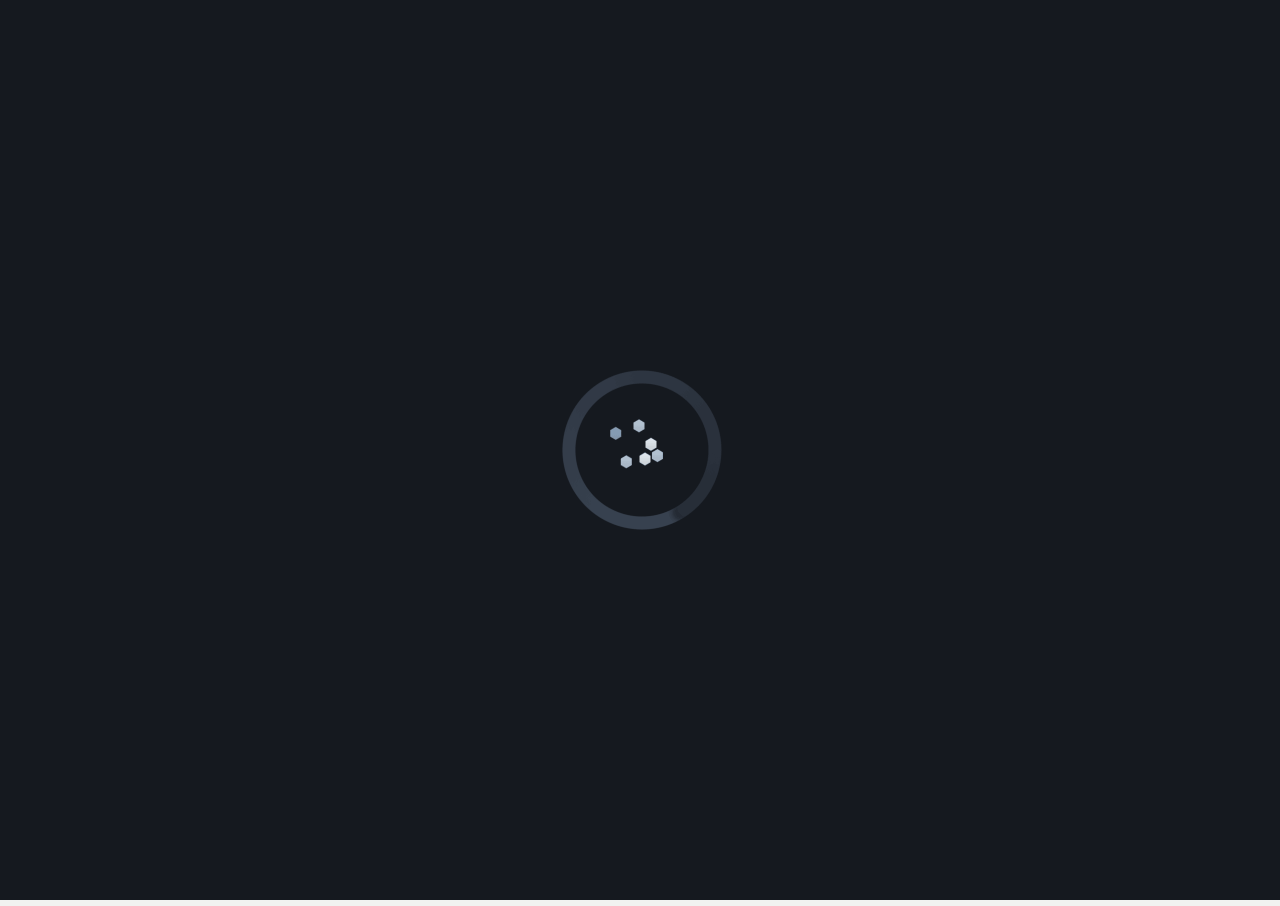
==== commit e815ac97: "[Waterstrong] - update music url to speed up loading" ====
--- a/index.html
+++ b/index.html
@@ -26,9 +26,9 @@
     <div id="v4-pre-loaded">
         <div class="loading"></div>
     </div>
-    <img src="img/logo-search.jpg" alt="Waterstrong" style="visibility:hidden;position: absolute;top: 0;left: 0;">
+    <img src="img/logo_search.jpg" alt="Waterstrong" style="visibility:hidden;position: absolute;top: 0;left: 0;">
     <a class="music-wrap" id="smohan-v4-music" rel="title-tip" data-music-flag="Y"
-       title="Shape of My Heart" data-music-src="music/Shape_of_My_Heart.mp3">
+       title="Shape of My Heart" data-music-src="http://ollt923mu.bkt.clouddn.com/assets/music/shape_of_my_heart.mp3">
         <img src="img/music-wrap.jpg" alt="Music Player">
         <span class="switch"><i></i>
         </span>
@@ -46,13 +46,19 @@
                     <a href="http://github.com/waterstrong">View on Github</a>
                 </li>
                 <li>
-                    <a href="http://waterstrong.me/blog">View on Blog</a>
+                    <a href="http://blog.waterstrong.me">View on Blog</a>
                 </li>
                 <li>
-                    <a href="http://waterstrong.me/blog/about">Leave Message</a>
+                    <a href="http://blog.waterstrong.me/about">Leave Message</a>
                 </li>
                 <li>
-                    <a href="http://waterstrong.me/mofunshow">Mofun Show</a>
+                    <a href="http://works.waterstrong.me">Works Inspiration</a>
+                </li>
+                <li>
+                    <a href="http://moment.waterstrong.me">Enjoy Moment</a>
+                </li>
+                <li>
+                    <a href="http://cv.waterstrong.me">Waterstrong CV</a>
                 </li>
             </ul>
             <span class="logo" title="My Wechat QR Code" rel="title-tip"></span>
@@ -75,7 +81,7 @@
                         <div class="inner">
                             <a href="http://github.com/waterstrong" class="button" name="Waterstrong's Github">View on Github</a>
 
-                            <a href="http://waterstrong.me/blog" class="button" name="Waterstrong's Blog">View on Blog</a>
+                            <a href="http://blog.waterstrong.me" class="button" name="Waterstrong's Blog">View on Blog</a>
                         </div>
                     </div>
                 </div>
--- a/css/index.css
+++ b/css/index.css
@@ -44,7 +44,7 @@
 }
 
 #v4-pre-loaded {
-    background-color: #000;
+    background-color: #15191f;
     position: fixed;
     top: 0;
     left: 0;
@@ -232,7 +232,7 @@
 }
 
 .page1 h1 {
-	width: 680px;
+	width: 680px; /*680px*/
 	height: 60px;
 	/*background: url(../img/index_p1_h1.png) 50% no-repeat;*/
 	background-size: 100% auto;
@@ -276,7 +276,7 @@
 }
 
 .page1 .inner .button,.page2 .button {
-	top: 80px;
+	top: 20%;
 	width: 246px;
 	height: 50px;
 	border: 2px solid rgba(255,255,255,.8);
@@ -1787,7 +1787,7 @@
 	width: 100%;
 	position: fixed;
 	top: 50%;
-	margin-top: -150px;
+	margin-top: -230px;
 }
 
 #navgation .nav-wrapper .nav li {
@@ -2145,7 +2145,7 @@
 	}
 
 	.page1 h1 {
-		width: 520px;
+		width: 550px;
 		height: 46px
 	}
 
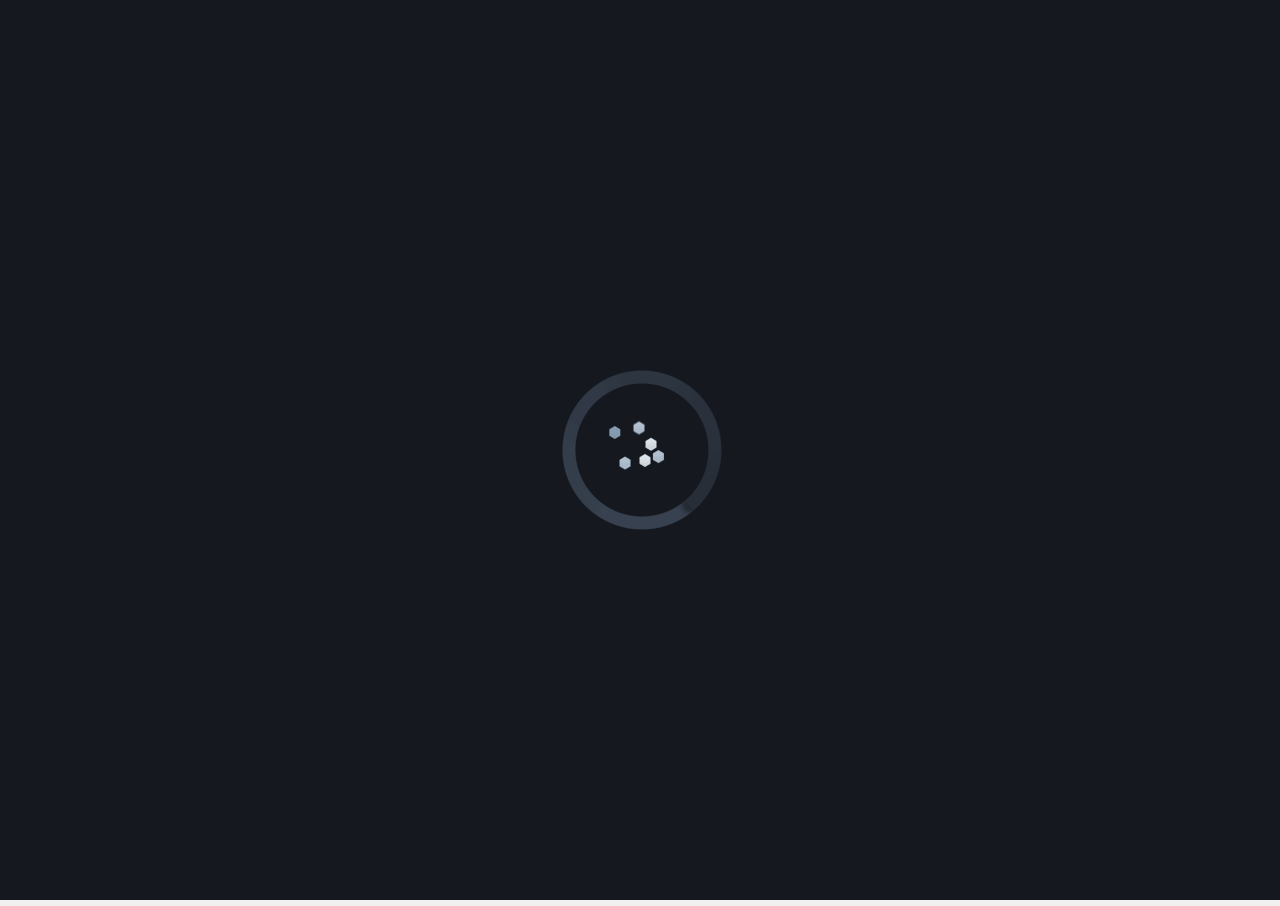
==== commit 061d4c83: "[T016] - move the music in to fit https and disable google site and analytics" ====
--- a/index.html
+++ b/index.html
@@ -12,7 +12,7 @@
     <meta name="version" content="6.0.3">
 
     <meta name="baidu-site-verification" content="c167b9feb4f0b208b712c79629c188e4"/>
-    <meta name="google-site-verification" content="3uYD_HHAdzktaAWksT5naJ9iaR3GD25DNI77eRoqYlI" />
+    <!--<meta name="google-site-verification" content="3uYD_HHAdzktaAWksT5naJ9iaR3GD25DNI77eRoqYlI" />-->
 
     <link rel="apple-touch-icon-precomposed" href="img/avatar.png">
     <link rel="shortcut icon" type="image/ico" href="img/favicon.png">
@@ -28,7 +28,7 @@
     </div>
     <img src="img/logo_search.jpg" alt="Waterstrong" style="visibility:hidden;position: absolute;top: 0;left: 0;">
     <a class="music-wrap" id="smohan-v4-music" rel="title-tip" data-music-flag="Y"
-       title="Shape of My Heart" data-music-src="http://ollt923mu.bkt.clouddn.com/assets/music/shape_of_my_heart.mp3">
+       title="Shape of My Heart" data-music-src="music/shape_of_my_heart.mp3">
         <img src="img/music-wrap.jpg" alt="Music Player">
         <span class="switch"><i></i>
         </span>
@@ -105,15 +105,15 @@
         })();
     </script>
     
-    <script>
-        (function(i,s,o,g,r,a,m){i['GoogleAnalyticsObject']=r;i[r]=i[r]||function(){
-                    (i[r].q=i[r].q||[]).push(arguments)},i[r].l=1*new Date();a=s.createElement(o),
-                m=s.getElementsByTagName(o)[0];a.async=1;a.src=g;m.parentNode.insertBefore(a,m)
-        })(window,document,'script','//www.google-analytics.com/analytics.js','ga');
+    <!--<script>-->
+        <!--(function(i,s,o,g,r,a,m){i['GoogleAnalyticsObject']=r;i[r]=i[r]||function(){-->
+                    <!--(i[r].q=i[r].q||[]).push(arguments)},i[r].l=1*new Date();a=s.createElement(o),-->
+                <!--m=s.getElementsByTagName(o)[0];a.async=1;a.src=g;m.parentNode.insertBefore(a,m)-->
+        <!--})(window,document,'script','//www.google-analytics.com/analytics.js','ga');-->
 
-        ga('create', 'UA-75679138-2', 'auto');
-        ga('send', 'pageview');
+        <!--ga('create', 'UA-75679138-2', 'auto');-->
+        <!--ga('send', 'pageview');-->
 
-    </script>
+    <!--</script>-->
 </body>
 </html>